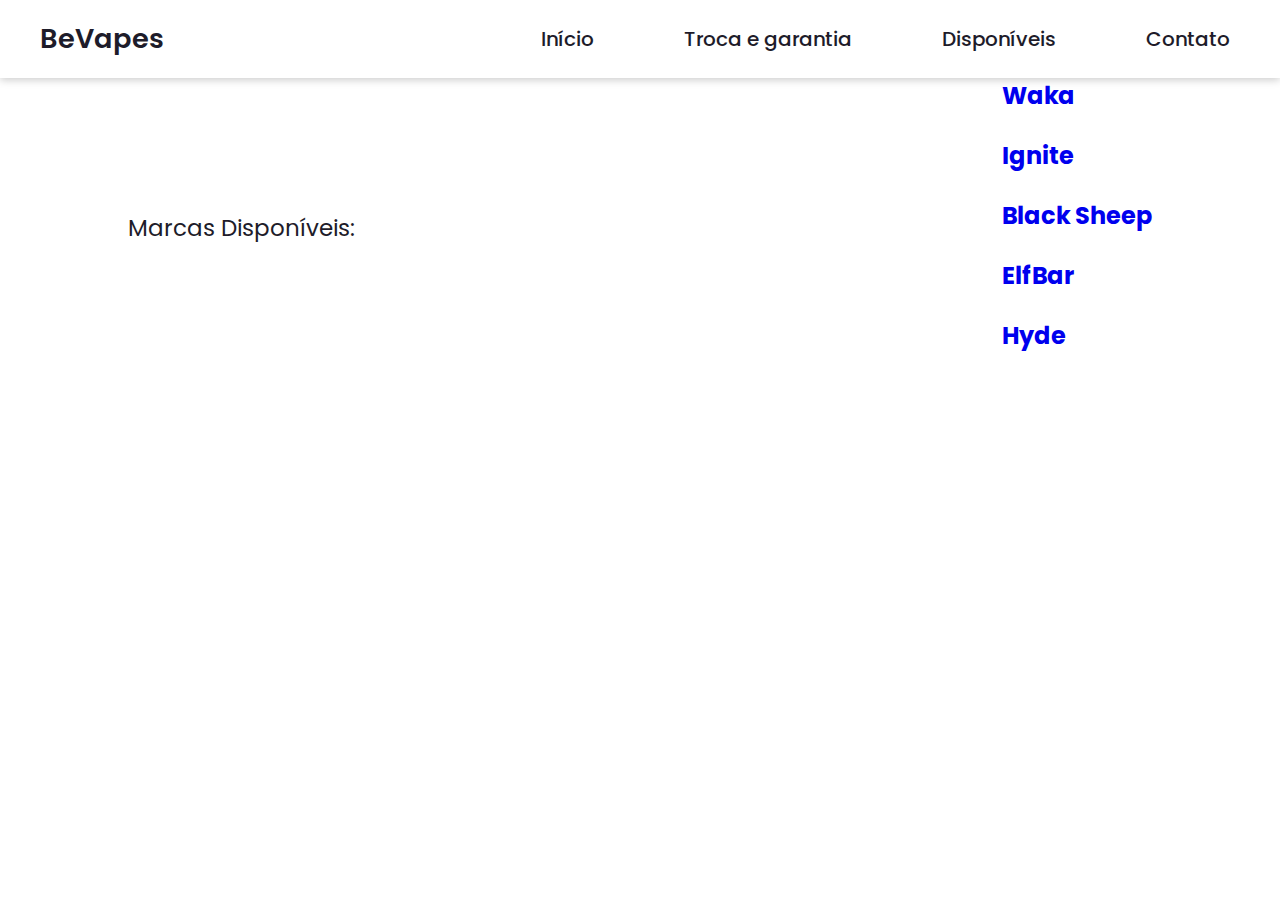
==== marcas.html @ 4cdc7080 "create" ====
<!DOCTYPE html>
<html lang="en">
<head>
    <meta charset="UTF-8">
    <meta http-equiv="X-UA-Compatible" content="IE=edge">
    <meta name="viewport" content="width=device-width, initial-scale=1.0">
    <link href='https://unpkg.com/boxicons@2.1.2/css/boxicons.min.css' rel='stylesheet'>
    <title>BeVapes</title>
    <link rel="stylesheet" href="style.css">
    <link rel="shortcut icon" href="favicon.png" type="image/x-icon">
    <script src="script.js" defer></script>
</head>
<body>
        <header>
            <nav class="navigation">
                <a href="index.html" class="logo">BeVapes</a>
                <ul class="nav-menu">
                    <li class="nav-item"><a href="index.html">Início</a></li>
                    <li class="nav-item"><a href="#">Troca e garantia</a></li>
                    <li class="nav-item"><a href="marcas.html">Disponíveis</a></li>
                    <li class="nav-item"><a href="#">Contato</a></li>
                </ul>
                <div class="menu">
                    <span class="bar"></span>
                    <span class="bar"></span>
                    <span class="bar"></span>
                </div>
            </nav>
        </header>
    <main>  
    <section class="home">
    <div>
        <span id="marcas-disp">Marcas Disponíveis:</span>
    </div>
        <!-- |DIV'S| -->
        <div class="marcas-link">
            <a href="#" class="marcas-link">
                <h2>Waka</h2><br>
            </a>
            <a href="#" class="marcas-link">
                <h2>Ignite</h2><br>
            </a>
            <a href="#" class="marcas-link">
                <h2>Black Sheep</h2><br>
            </a>
            <a href="#" class="marcas-link">
                <h2>ElfBar</h2><br>
            </a>
            <a href="#" class="marcas-link">
                <h2>Hyde</h2><br>
            </a>
        </div>
    </section>
    </main> 
</body>
</html>
---- style.css ----
@import url('https://fonts.googleapis.com/css2?family=Poppins:wght@300;400;500;600;700&display=swap');
/* reset config */
* {
    margin: 0;
    padding: 0;
    box-sizing: border-box;
    font-family: 'Poppins', sans-serif;
    list-style: none;
    text-decoration: none;
}
/* Raiz de cor */
:root {
    --red: #d63a25;
    --white: #fff;
    --dark: #1e1c2a;
}
/* config body */
body {
    color: var(--dark);
    background: var(--white);
}
/* config menu */
.navigation {
    display: flex;
    align-items: center;
    justify-content: space-between;
    padding: 18px 40px;
    box-shadow: 0 0.1rem 0.5rem #ccc;
    width: 100%;
    background: var(--white);
    transition: all 0.5s;
}
.navigation .logo {
    color: var(--dark);
    font-size: 1.7rem;
    font-weight: 600;
}
.logo span {
    color: var(--dark);
}
.navigation ul {
    display: flex;
    align-items: center;
    gap: 5rem;
}
.navigation ul li a {
    color: var(--dark);
    font-size: 20px;
    font-weight: 500;
    transition: all 0.5;
    position: center;
    padding-right: 10px;
}
.navigation ul li a:hover {
    color: var(--red);
}
.navigation i {
    cursor: pointer;
    font-size: 1.5rem;
    /* margin-top: 20px; */
}
.menu {
    cursor: pointer;
    display: none;
}
.menu .bar {
    display: block;
    width: 28px;
    height: 3px;
    border-radius: 3px;
    background: var(--dark);
    margin: 5px auto;
    transition: all 0.3s;
}
.menu .bar:nth-child(1),
.menu .bar:nth-child(3) {
    background: var(--red);
}
/* home config */
.home {
    width: 100%;
    height: 100%;
    display: flex;
    align-items: center;
    justify-content: space-between;
    padding: 0px 10%;
}
.home-text {
    max-width: 37rem;
}
.home-text .text-h4 {
    font-size: 1.5rem;
    color: var(--red);
    margin-bottom: 1rem;
}
.home-text .text-h1 {
    font-size: 4rem;
    margin-bottom: 1rem;
    line-height: 4rem;
}
.home-text p {
    margin-bottom: 4rem;
}
/* home-img config. */
.home-img img {
    display: flex;
    align-items: center;
    justify-content: center;
    size: 50px;
}
/* btn cofig */
.home-btn {
    padding: 15px 45px;
    background: var(--red);
    color: var(--white);
    border-radius: 10px;
    font-weight: 500;
    transition: all 0.5s;
}
.home-btn:hover {
    background: #fc4c35;
}
.marcas-link h2 {
    font-family: 'Poppins', sans-serif;
    text-decoration: none;
} 
.marcas-link h2:visited {
    text-decoration: none;
}
#marcas-disp {
    font-size: 23px;
}
.recomendacaoFoto {
    width: 30%;
    display: inline-flex;
    flex-direction: row;
    justify-content: center;
    align-items: center;
    padding: 2px;
}

#recomendacaoContainer {
    padding-top: 30px;
}
#recomendacao a {
    font-size: 20px;
}
/* Responsividade config */
@media (max-width: 786px) {
    /* menu res config */
    .navigation {
        padding: 18px 20px;
    }
    .menu {
        display: block;
    }
    .menu.ativo .bar:nth-child(1){
        transform: translateY(8px) rotate(45deg);
    }
    .menu.ativo .bar:nth-child(2){
        opacity: 0;
    }
    .menu.ativo .bar:nth-child(3) {
        transform: translateY(-8px) rotate(-45deg);
    }
    .nav-menu.ativo {
        right: 0;
    }
    .nav-menu {
        position: fixed;
        right: 100%;
        top: 70px;
        width: 100%;
        height: 100%;
        flex-direction: column;
        background: var(--white);
        gap: -10px;
        transition: 0.3s;
    }
    .nav-item {
       margin: 16px 0; 
    }
    /* main res config */
    .home {
        padding: 100px 2%;
        flex-direction: column;
        text-align: center;
        overflow: hidden;
        gap: 5rem;
    }
    .home .text-h4 {
        font-size: 15px;
    }
    .home .text-h1 {
        font-size: 2.5rem;
        line-height: 3rem;
    }
    .home p {
        font-size: 15px;
    }
    /* img res config */
    .home-img {
        width: 125%;
    }
}
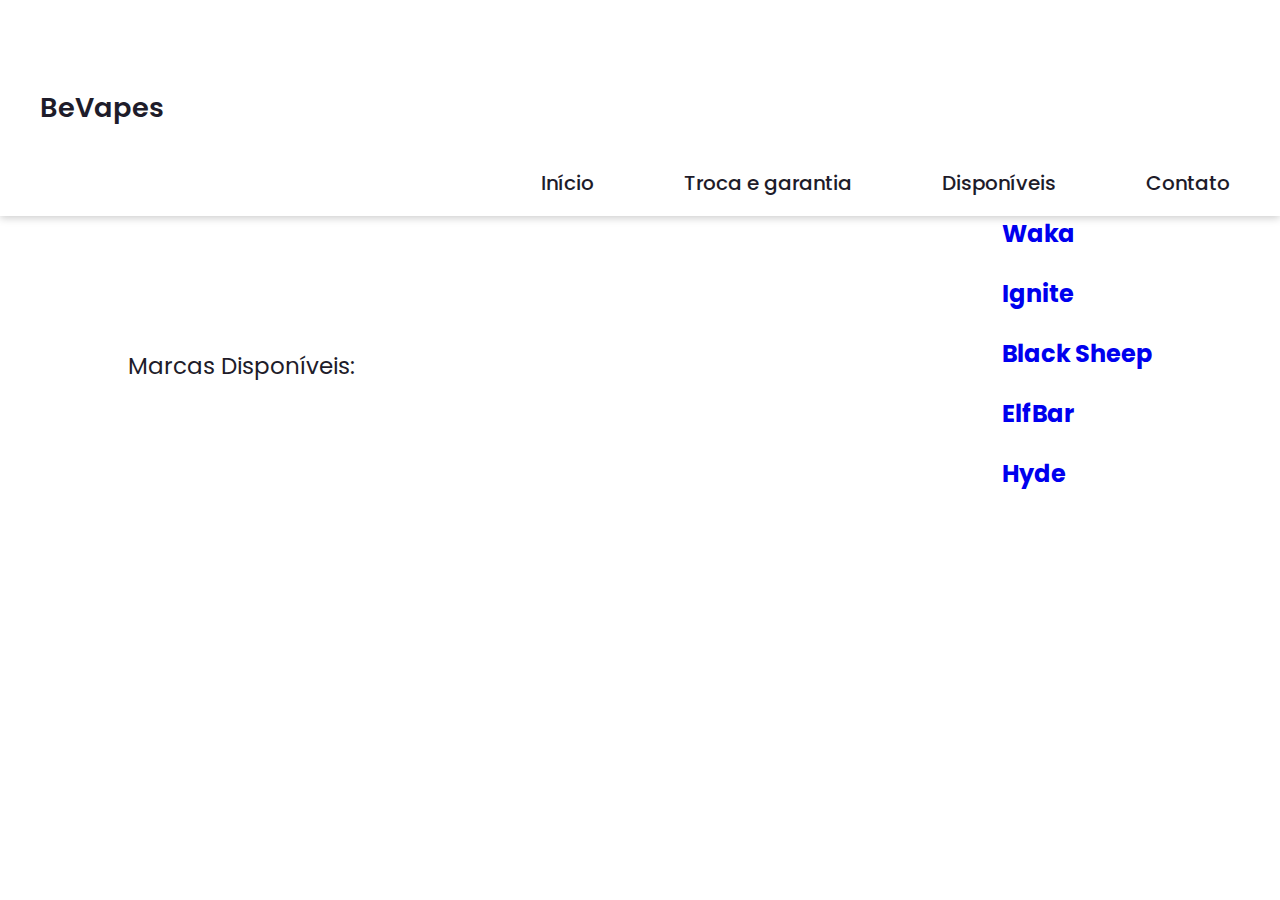
==== commit 40a1a86a: "newUpdate" ====
--- a/marcas.html
+++ b/marcas.html
@@ -17,7 +17,7 @@
                 <ul class="nav-menu">
                     <li class="nav-item"><a href="index.html">Início</a></li>
                     <li class="nav-item"><a href="#">Troca e garantia</a></li>
-                    <li class="nav-item"><a href="marcas.html">Disponíveis</a></li>
+                    <li class="nav-item"><a href="marcas2.html">Disponíveis</a></li>
                     <li class="nav-item"><a href="#">Contato</a></li>
                 </ul>
                 <div class="menu">
@@ -34,8 +34,8 @@
     </div>
         <!-- |DIV'S| -->
         <div class="marcas-link">
-            <a href="#" class="marcas-link">
-                <h2>Waka</h2><br>
+                <a href="https://wistful-breath-12e.notion.site/Waka-f2ae972b3c9d4e5aa6ef8583126f2bf9" class="marcas-link">
+                    <h2>Waka</h2><br>
             </a>
             <a href="#" class="marcas-link">
                 <h2>Ignite</h2><br>
--- a/style.css
+++ b/style.css
@@ -10,9 +10,10 @@
 }
 /* Raiz de cor */
 :root {
-    --red: #d63a25;
+    --red: #ff0000;
     --white: #fff;
     --dark: #1e1c2a;
+    --green:#25D366;
 }
 /* config body */
 body {
@@ -39,6 +40,7 @@
     color: var(--dark);
 }
 .navigation ul {
+    padding-top: 150px;
     display: flex;
     align-items: center;
     gap: 5rem;
@@ -106,20 +108,35 @@
     display: flex;
     align-items: center;
     justify-content: center;
-    size: 50px;
-}
+    size: 150px;
+}
+
+#ignv50 {
+    display: flex;
+    justify-items: center;
+    align-items: center;
+    height: 60%;
+    width: 100%;
+}
+
 /* btn cofig */
 .home-btn {
     padding: 15px 45px;
-    background: var(--red);
+    background: var(--green);
     color: var(--white);
     border-radius: 10px;
     font-weight: 500;
     transition: all 0.5s;
 }
 .home-btn:hover {
-    background: #fc4c35;
-}
+    background: #000000;
+}
+
+#whats {
+    font-size: 1em;
+    margin-top: 20px;
+}
+
 .marcas-link h2 {
     font-family: 'Poppins', sans-serif;
     text-decoration: none;
@@ -130,6 +147,18 @@
 #marcas-disp {
     font-size: 23px;
 }
+/* marcas btn config 
+
+.botao {
+    padding: 15px 45px;
+    background: slategray;
+    color: var(--white);
+    border-radius: 10px;
+
+    font-weight: 500;
+    transition: all 0.5s;
+}
+*/
 .recomendacaoFoto {
     width: 30%;
     display: inline-flex;
@@ -169,13 +198,13 @@
     .nav-menu {
         position: fixed;
         right: 100%;
-        top: 70px;
+        top: 5px;
         width: 100%;
         height: 100%;
         flex-direction: column;
         background: var(--white);
         gap: -10px;
-        transition: 0.3s;
+        transition: 0.6s;
     }
     .nav-item {
        margin: 16px 0; 
@@ -200,6 +229,28 @@
     }
     /* img res config */
     .home-img {
-        width: 125%;
-    }
-}+        width: 150%;
+        margin-top: -50px;
+    }
+}
+/* marcas 2.html */
+#wakaLogo img {
+    display: inline-block;
+    align-items: center;
+    width: 50%;
+}
+
+#ignLogo img {
+    width: 70%;
+    margin-top: 20px;
+}
+
+#blackSheepLogo img {
+    width: 50%;
+    margin-top: -20px;
+}
+
+
+
+
+
